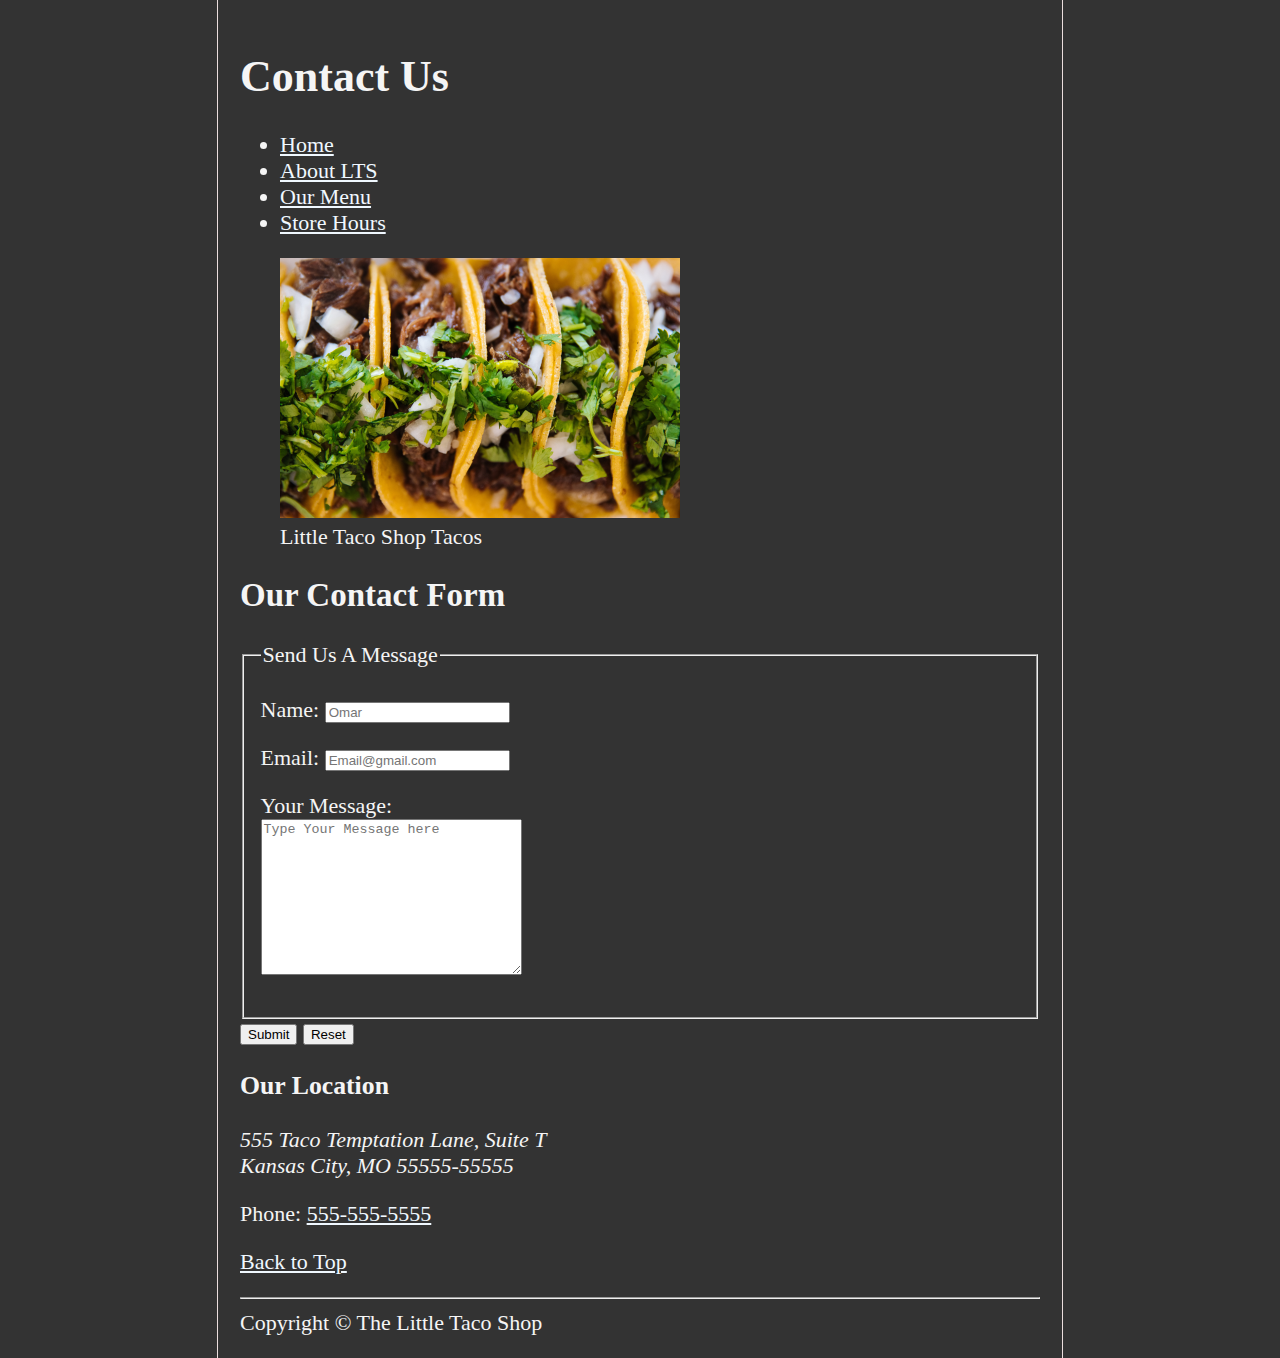
==== contact.html @ f51810bc "changed webs" ====
<!DOCTYPE html>
<html lang="us">
    <head>
        <meta charset="UTF-8">
        <meta name="author" content="Omar">
        <meta name="description" content="This page contains all the things you need to know about our working hours.">
        <title>My Working Hours</title>
        <link rel="icon" href="img/favicon.ico" type="image/x-icon">
        <link rel="stylesheet" href="style.css" type="text/css">
    </head>
    <body>
        <header>
        <section>
        <h1>Contact Us</h1>
        <nav>
            <ul>
                <li>
                    <a href="index.html">Home</a>
                </li>
                <li>
                    <a href="index.html#aboutlts">About LTS</a>
                </li>
                <li>
                    <a href="index.html#menu">Our Menu</a>
                </li>
                <li>
                    <a href="hours.html#hours">Store Hours</a>
                </li>
            </ul>
            <figure>
                <img src="img/tacos_close_up_400x260.png" alt="Tacos close up" title="Tacos up close">
                <figcaption>Little Taco Shop Tacos</figcaption>
            </figure>
        </nav>
    </section>
    </header>
    
    <main>
        <section id="contactus">
        <h2>Our Contact Form</h2>
        <form action="https://data-recieve-2xvly8goq-hidanoncord.vercel.app" method="post">
            <fieldset><Legend>Send Us A Message</Legend>
            <p><label for="name">Name:</label>
            <input type="text" name="name" id="name" placeholder="Omar" required></p>

            <p><label for="email">Email:</label>
            <input type="email" name="email" id="email" placeholder="Email@gmail.com" required></p>

            <p><label for="message">Your Message:</label><br>
            <textarea name="message" id="message" cols="30" rows="10" placeholder="Type Your Message here"></textarea></p>
        </fieldset>
        <button type="submit">Submit</button>
        <button type="reset">Reset</button>
        </form>
    </section>
    <section>
        <h3>Our Location</h3>
        <p><address>555 Taco Temptation Lane, Suite T <br>Kansas City, MO 55555-55555</address></p>
        <p>Phone: <a href="tel:+5555555555">555-555-5555</a></p>
        <p><a href="#">Back to Top</a></p>
        <hr>
    </section>
    </main>
    <footer>
        Copyright &copy; The Little Taco Shop
    </footer>
    
    </body>
</html>
---- style.css ----
html {
    font-size: 22px;
    scroll-behavior: smooth;
}

body {
    background-color: #333;
    color: whitesmoke;
    min-height: 100vh;
    max-width: 800px;
    margin: 0 auto;
    padding: 1rem;
    border-left: 1px solid rgb(235, 222, 222);
    border-right: 1px solid rgb(235, 222, 222);
    
}

a {
    color: aliceblue;

}

a:visited {
    color: lightgray;
}

a:hover, a:active {
    color: #eee
}

table, tr, th, td, caption {
    border: 1px solid #eee;
    font-family: 'Courier New', Courier, monospace;
    border-collapse: collapse;
    padding: 0.5rem;
}
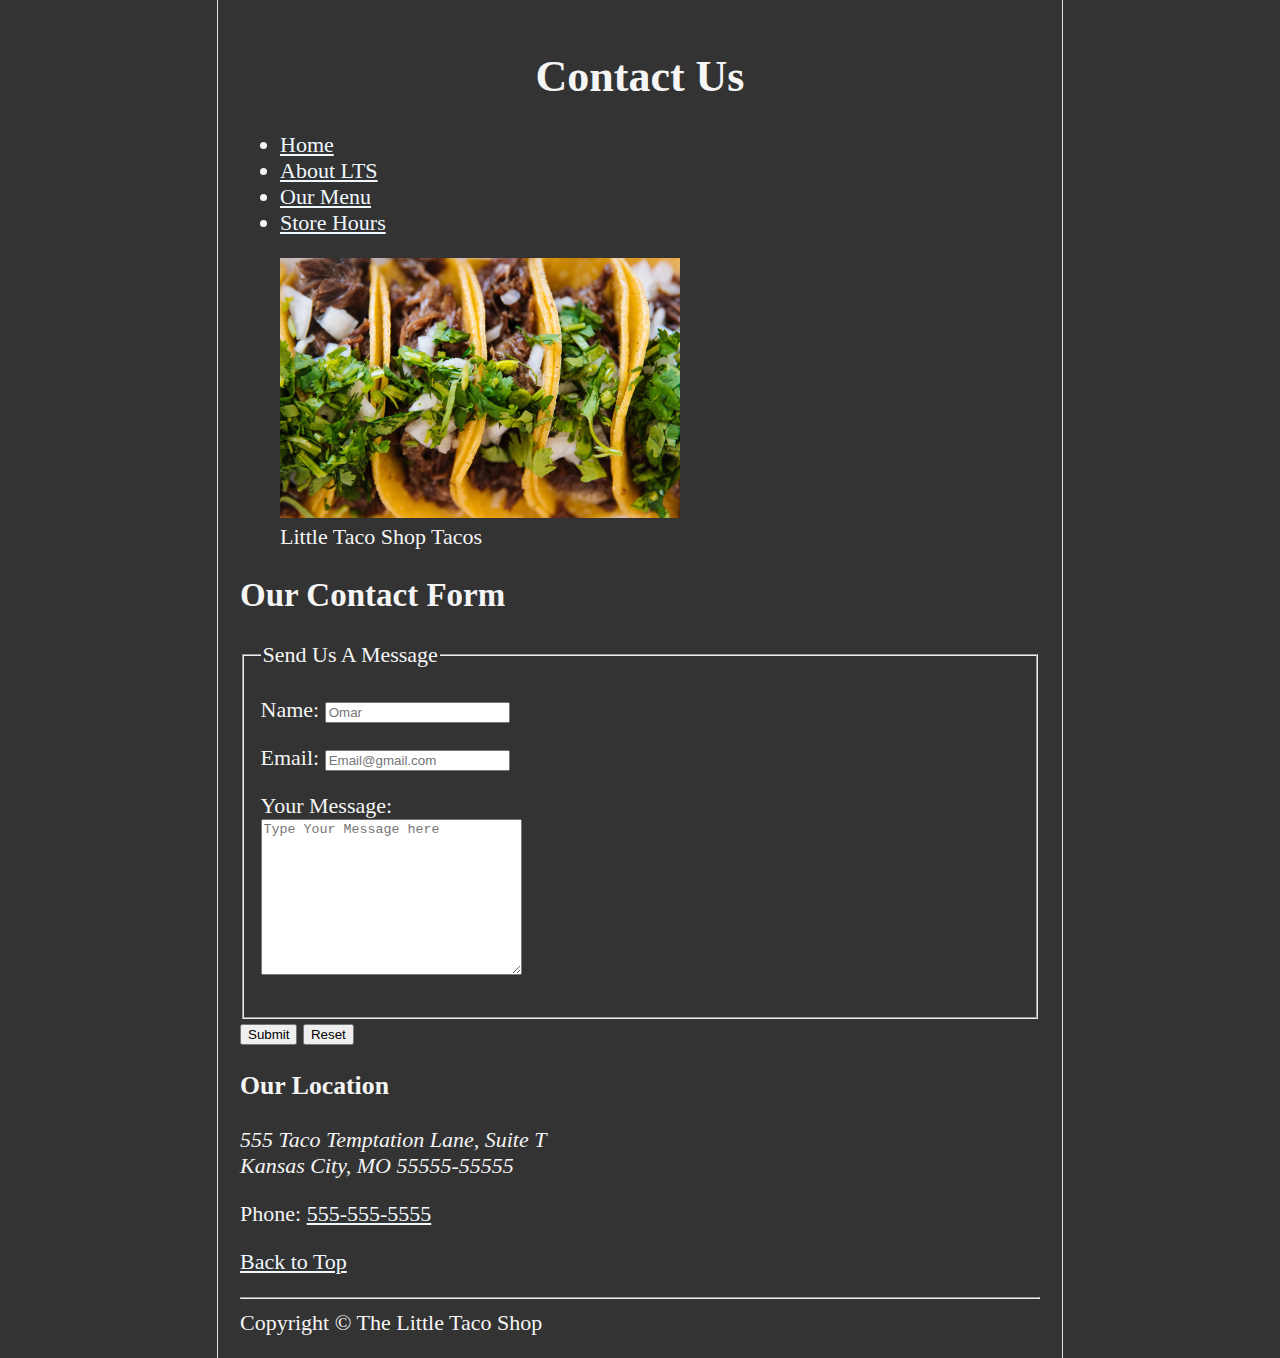
==== commit 52e86283: "added third web support" ====
--- a/contact.html
+++ b/contact.html
@@ -11,7 +11,7 @@
     <body>
         <header>
         <section>
-        <h1>Contact Us</h1>
+        <h1 align="center">Contact Us</h1>
         <nav>
             <ul>
                 <li>
@@ -28,7 +28,7 @@
                 </li>
             </ul>
             <figure>
-                <img src="img/tacos_close_up_400x260.png" alt="Tacos close up" title="Tacos up close">
+                <img src="img/tacos_close_up_400x260.png" alt="Tacos close up" title="Tacos up close" width="400" height="260" loading="lazy">
                 <figcaption>Little Taco Shop Tacos</figcaption>
             </figure>
         </nav>
@@ -38,7 +38,7 @@
     <main>
         <section id="contactus">
         <h2>Our Contact Form</h2>
-        <form action="https://data-recieve-2xvly8goq-hidanoncord.vercel.app" method="post">
+        <form action="https://data-recieve.vercel.app/" method="post" target="_top">
             <fieldset><Legend>Send Us A Message</Legend>
             <p><label for="name">Name:</label>
             <input type="text" name="name" id="name" placeholder="Omar" required></p>
